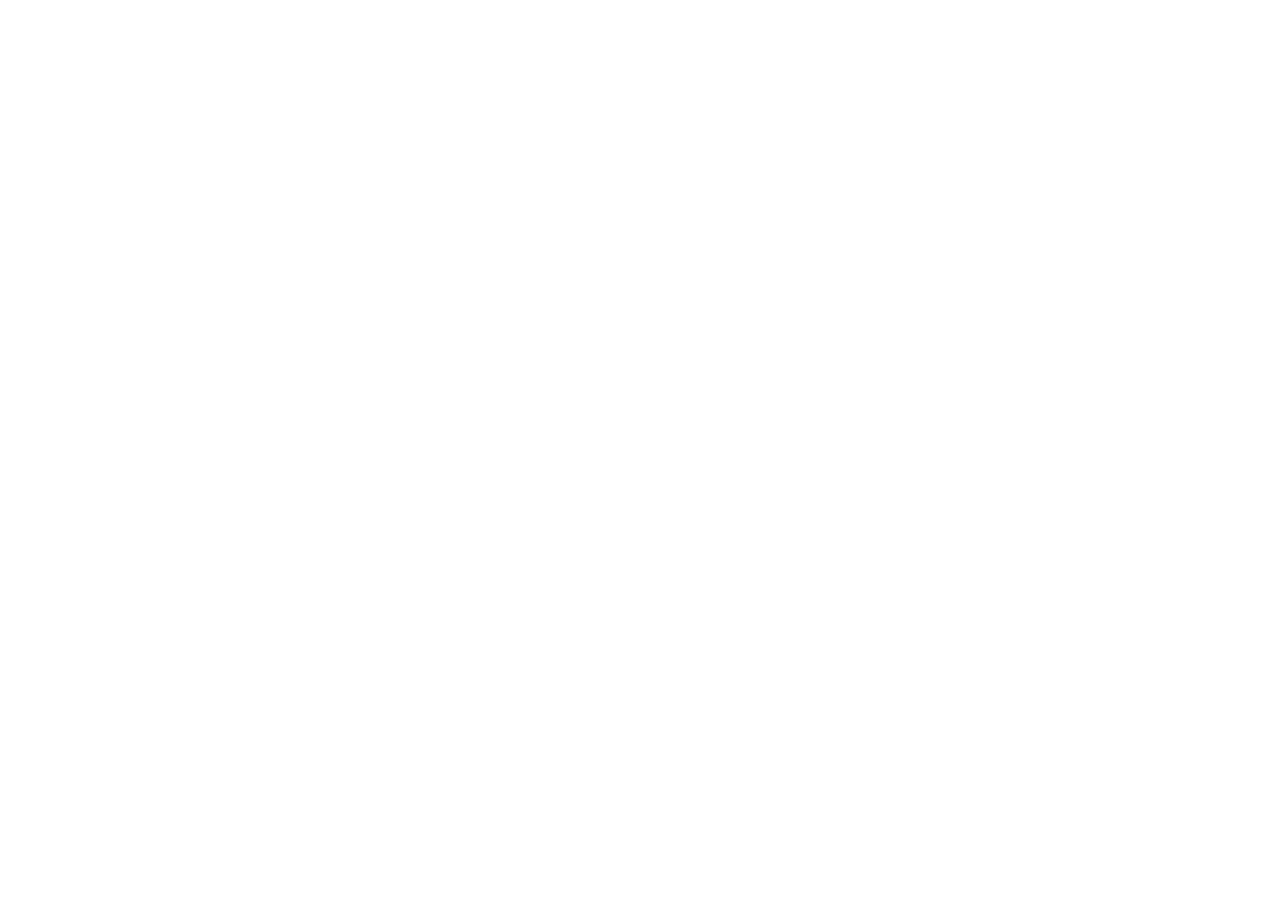
==== newpage/index.html @ e445ac15 "initial message" ====
<!DOCTYPE html>
<html lang="en">
<head>
    <meta charset="UTF-8">
    <meta name="viewport" content="width=device-width, initial-scale=1.0">
    <title>Document</title>
</head>
<body>
    
</body>
</html>
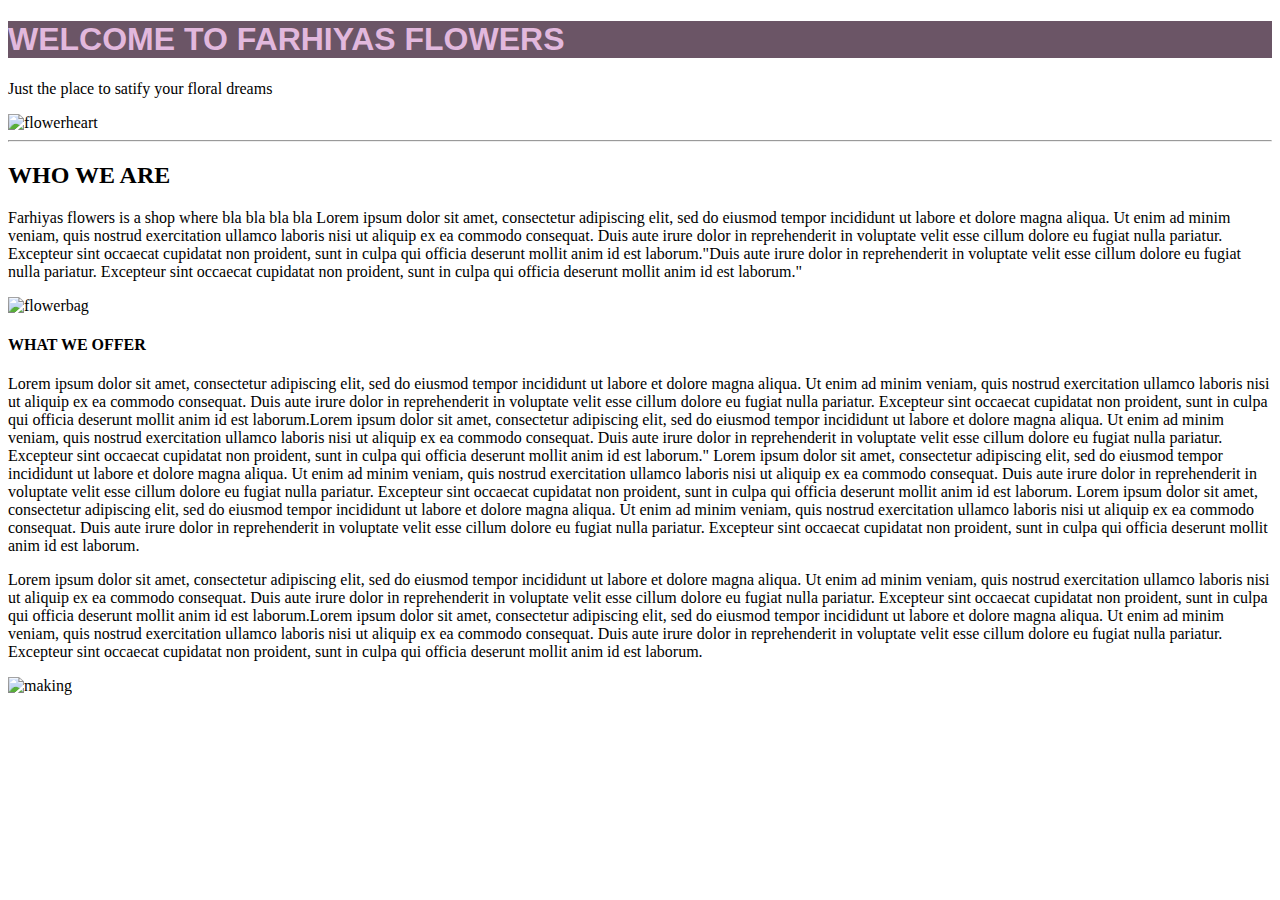
==== commit 069c9fef: "initial message" ====
--- a/newpage/index.html
+++ b/newpage/index.html
@@ -3,9 +3,37 @@
 <head>
     <meta charset="UTF-8">
     <meta name="viewport" content="width=device-width, initial-scale=1.0">
-    <title>Document</title>
+    <title> FARHIYAS FLOWERS </title>
+    <link rel="stylesheet" href="style.css">
 </head>
 <body>
-    
+    <!--beginning of the page where you introduce what the blog is-->
+    <section>
+        <h1> WELCOME TO FARHIYAS FLOWERS </h1>
+        <p> Just the place to satify your floral dreams</p>
+        <img src="https://images.unsplash.com/photo-1526047932273-341f2a7631f9?q=80&w=2080&auto=format&fit=crop&ixlib=rb-4.0.3&ixid=M3wxMjA3fDB8MHxwaG90by1wYWdlfHx8fGVufDB8fHx8fA%3D%3D" alt="flowerheart" width="10%" height="15%" />
+    </section>
+    <hr/>
+
+    <!--next part of the blog where you give a brief summary on what the page is about-->
+    <section>
+        <h2> WHO WE ARE </h2>
+        <p>Farhiyas flowers is a shop where bla bla bla bla Lorem ipsum dolor sit amet, consectetur adipiscing elit, sed do eiusmod tempor incididunt ut labore et dolore magna aliqua. Ut enim ad minim veniam, quis nostrud exercitation ullamco laboris nisi ut aliquip ex ea commodo consequat. Duis aute irure dolor in reprehenderit in voluptate velit esse cillum dolore eu fugiat nulla pariatur. Excepteur sint occaecat cupidatat non proident, sunt in culpa qui officia deserunt mollit anim id est laborum."Duis aute irure dolor in reprehenderit in voluptate velit esse cillum dolore eu fugiat nulla pariatur. Excepteur sint occaecat cupidatat non proident, sunt in culpa qui officia deserunt mollit anim id est laborum."</p>
+        <img src="https://media.istockphoto.com/id/1482083292/photo/a-girl-in-a-white-dress-holds-wild-flowers-in-a-wicker-straw-bag.jpg?s=612x612&w=0&k=20&c=25ERdB5WlzVeGT4qh_oWv7XgUIbIR55i40BhhXe2-nA=" alt="flowerbag" width="25%" height="12%" />
+
+        <div>
+            <!--first div-->
+        </div>
+        <div>
+            <h4> WHAT WE OFFER </h4>
+            <p>Lorem ipsum dolor sit amet, consectetur adipiscing elit, sed do eiusmod tempor incididunt ut labore et dolore magna aliqua. Ut enim ad minim veniam, quis nostrud exercitation ullamco laboris nisi ut aliquip ex ea commodo consequat. Duis aute irure dolor in reprehenderit in voluptate velit esse cillum dolore eu fugiat nulla pariatur. Excepteur sint occaecat cupidatat non proident, sunt in culpa qui officia deserunt mollit anim id est laborum.Lorem ipsum dolor sit amet, consectetur adipiscing elit, sed do eiusmod tempor incididunt ut labore et dolore magna aliqua. Ut enim ad minim veniam, quis nostrud exercitation ullamco laboris nisi ut aliquip ex ea commodo consequat. Duis aute irure dolor in reprehenderit in voluptate velit esse cillum dolore eu fugiat nulla pariatur. Excepteur sint occaecat cupidatat non proident, sunt in culpa qui officia deserunt mollit anim id est laborum."
+                Lorem ipsum dolor sit amet, consectetur adipiscing elit, sed do eiusmod tempor incididunt ut labore et dolore magna aliqua. Ut enim ad minim veniam, quis nostrud exercitation ullamco laboris nisi ut aliquip ex ea commodo consequat. Duis aute irure dolor in reprehenderit in voluptate velit esse cillum dolore eu fugiat nulla pariatur. Excepteur sint occaecat cupidatat non proident, sunt in culpa qui officia deserunt mollit anim id est laborum.
+                Lorem ipsum dolor sit amet, consectetur adipiscing elit, sed do eiusmod tempor incididunt ut labore et dolore magna aliqua. Ut enim ad minim veniam, quis nostrud exercitation ullamco laboris nisi ut aliquip ex ea commodo consequat. Duis aute irure dolor in reprehenderit in voluptate velit esse cillum dolore eu fugiat nulla pariatur. Excepteur sint occaecat cupidatat non proident, sunt in culpa qui officia deserunt mollit anim id est laborum.</p>
+                <p>Lorem ipsum dolor sit amet, consectetur adipiscing elit, sed do eiusmod tempor incididunt ut labore et dolore magna aliqua. Ut enim ad minim veniam, quis nostrud exercitation ullamco laboris nisi ut aliquip ex ea commodo consequat. Duis aute irure dolor in reprehenderit in voluptate velit esse cillum dolore eu fugiat nulla pariatur. Excepteur sint occaecat cupidatat non proident, sunt in culpa qui officia deserunt mollit anim id est laborum.Lorem ipsum dolor sit amet, consectetur adipiscing elit, sed do eiusmod tempor incididunt ut labore et dolore magna aliqua. Ut enim ad minim veniam, quis nostrud exercitation ullamco laboris nisi ut aliquip ex ea commodo consequat. Duis aute irure dolor in reprehenderit in voluptate velit esse cillum dolore eu fugiat nulla pariatur. Excepteur sint occaecat cupidatat non proident, sunt in culpa qui officia deserunt mollit anim id est laborum.</p>
+                <img src="https://media.istockphoto.com/id/1460829706/photo/creative-occupation.jpg?s=2048x2048&w=is&k=20&c=iPh5JzY0YNy-p6I2qHLbFtsK5iFDrmJx2CDxdAFXtFk=" alt="making" width="30%" height="26%" />
+            </div>
+
+    </section>
+
 </body>
 </html>--- a/newpage/style.css
+++ b/newpage/style.css
@@ -0,0 +1,7 @@
+h1{
+    background-color: rgb(107, 85, 102);
+    color: rgb(226, 184, 221);
+    font-family: Verdana, Geneva, Tahoma, sans-serif;
+}
+
+
